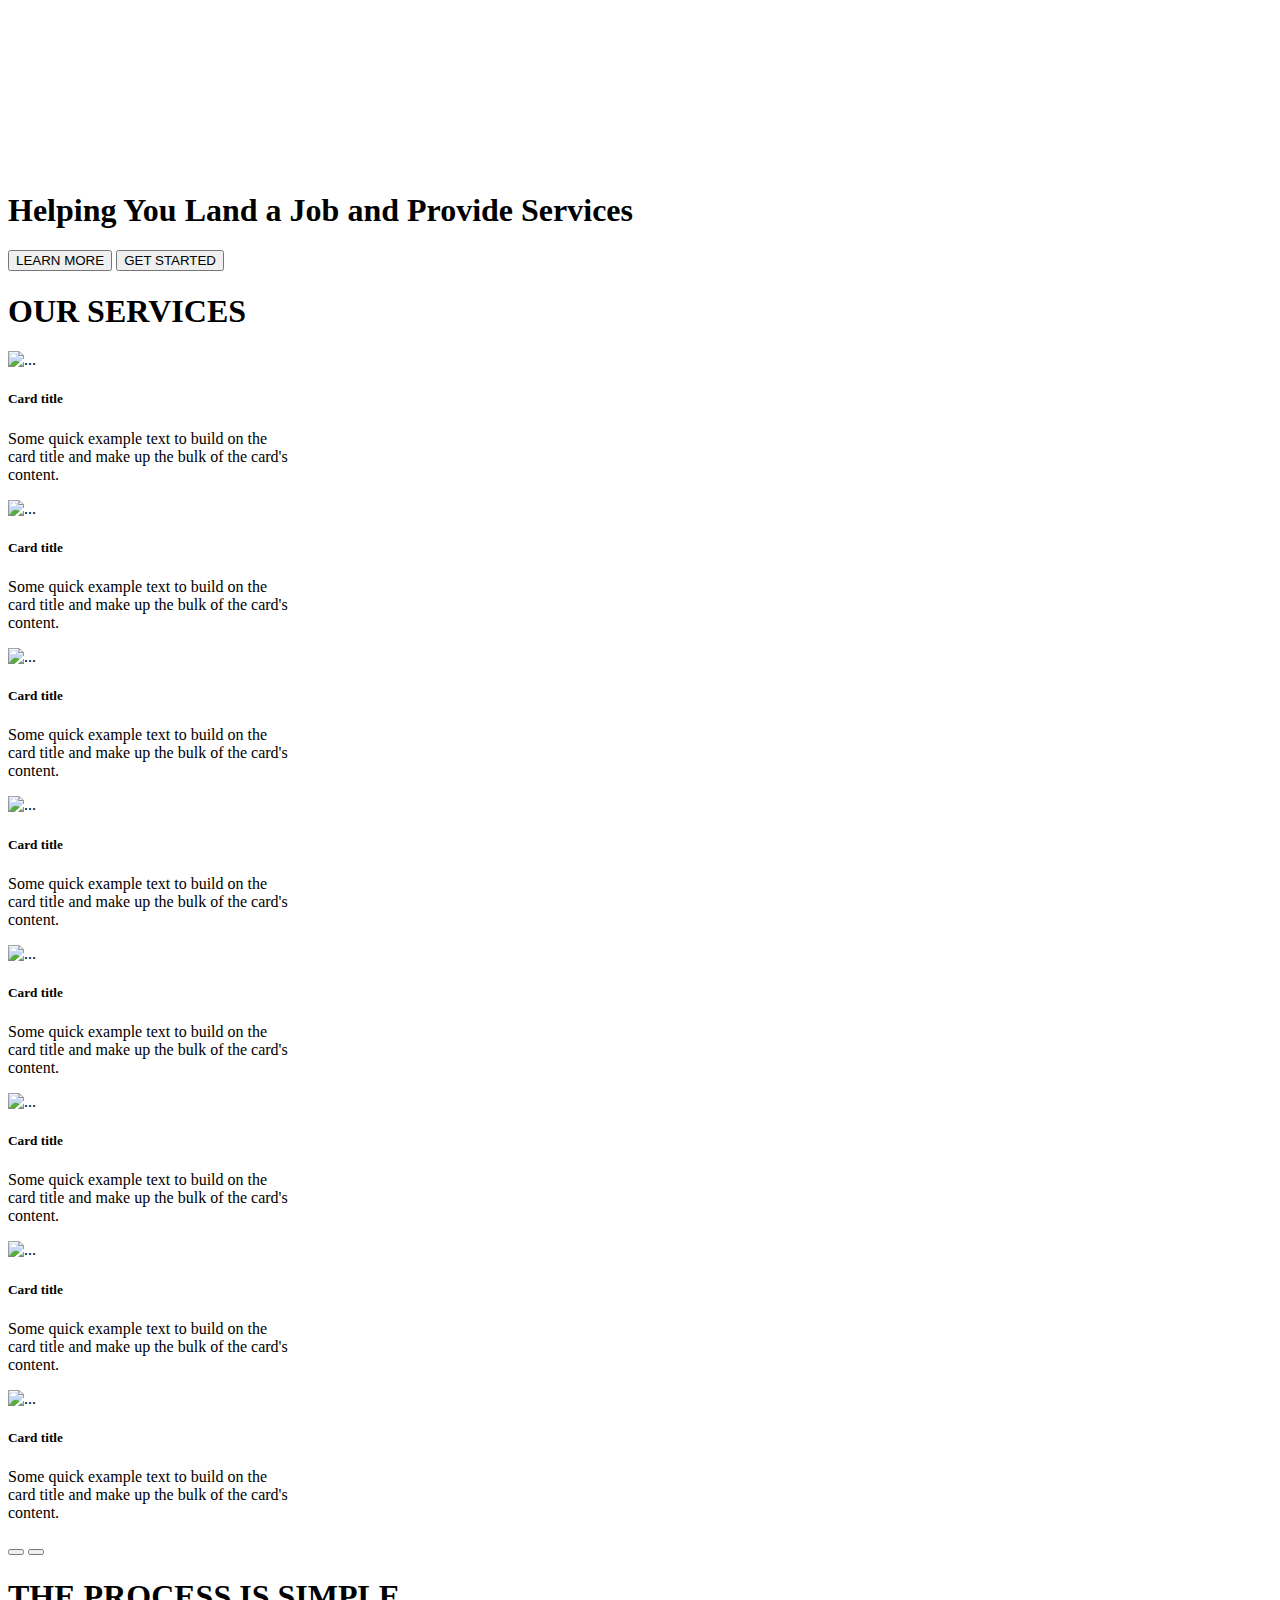
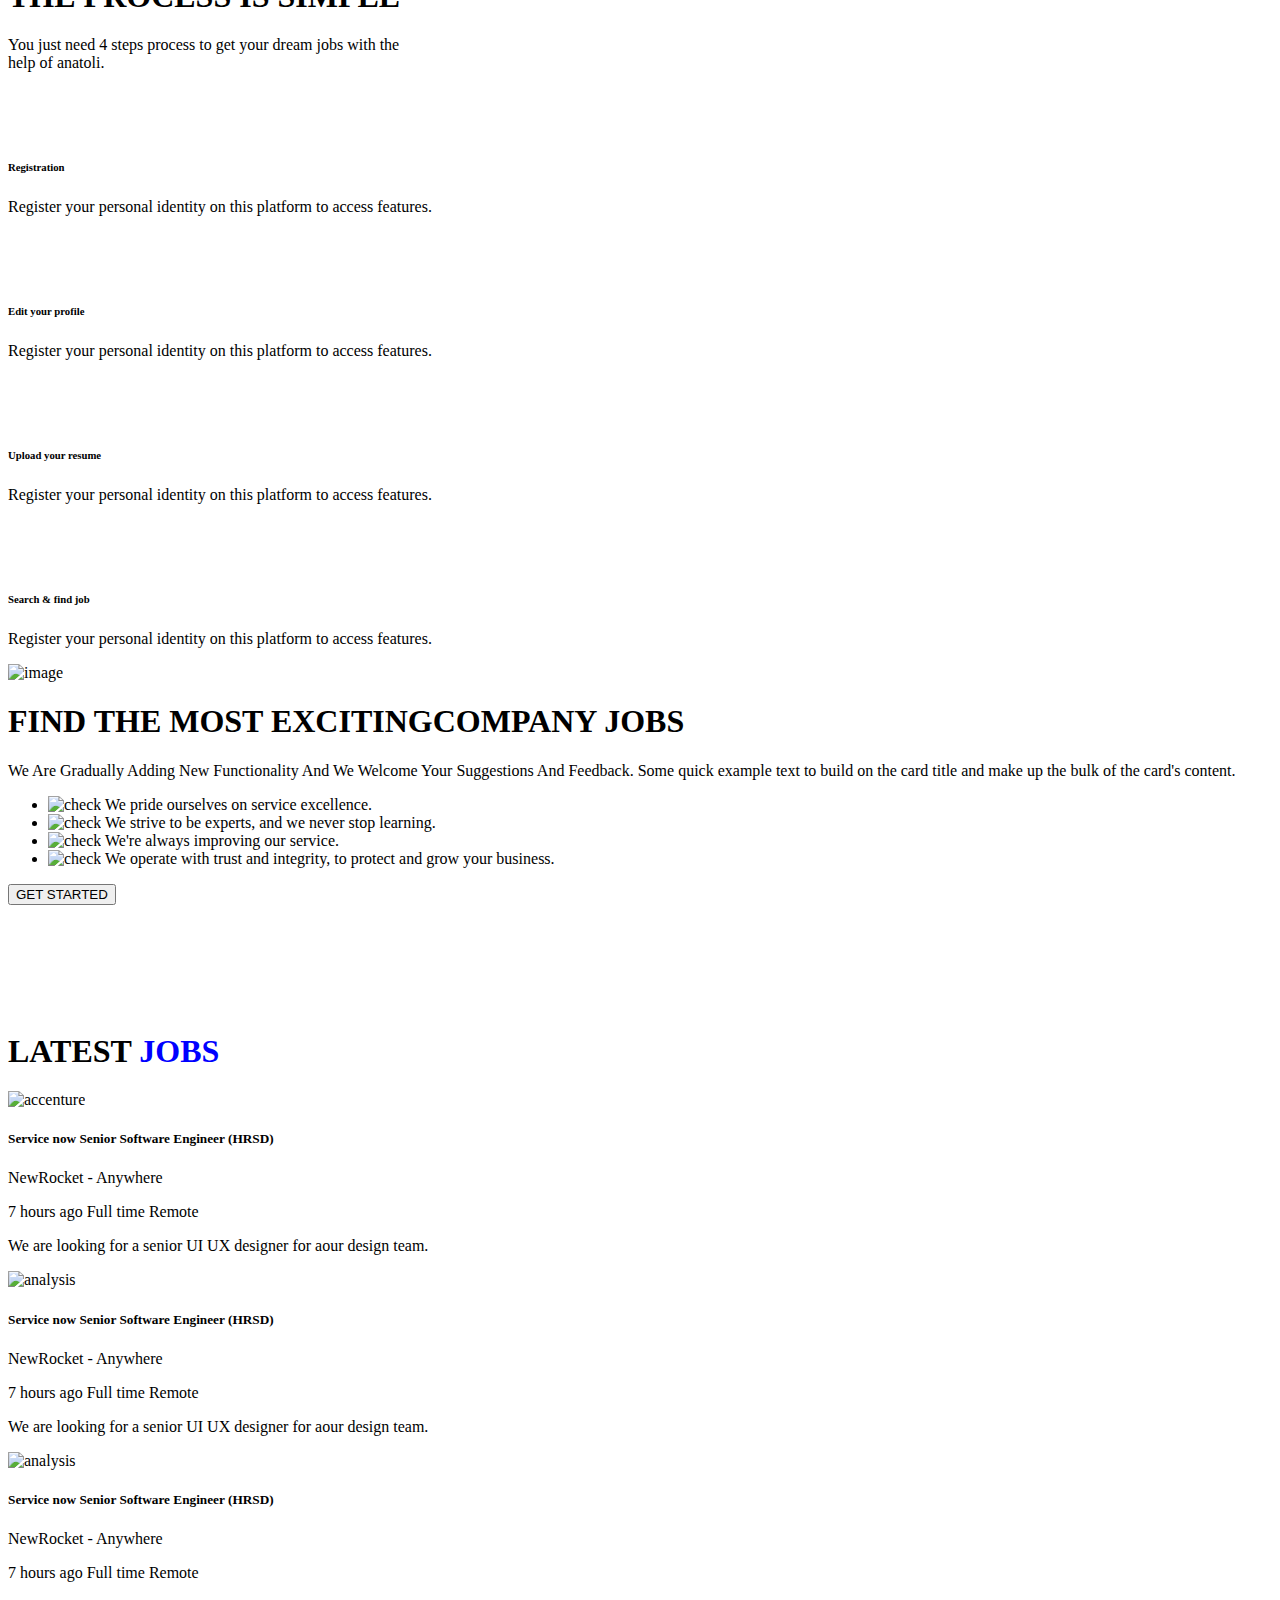
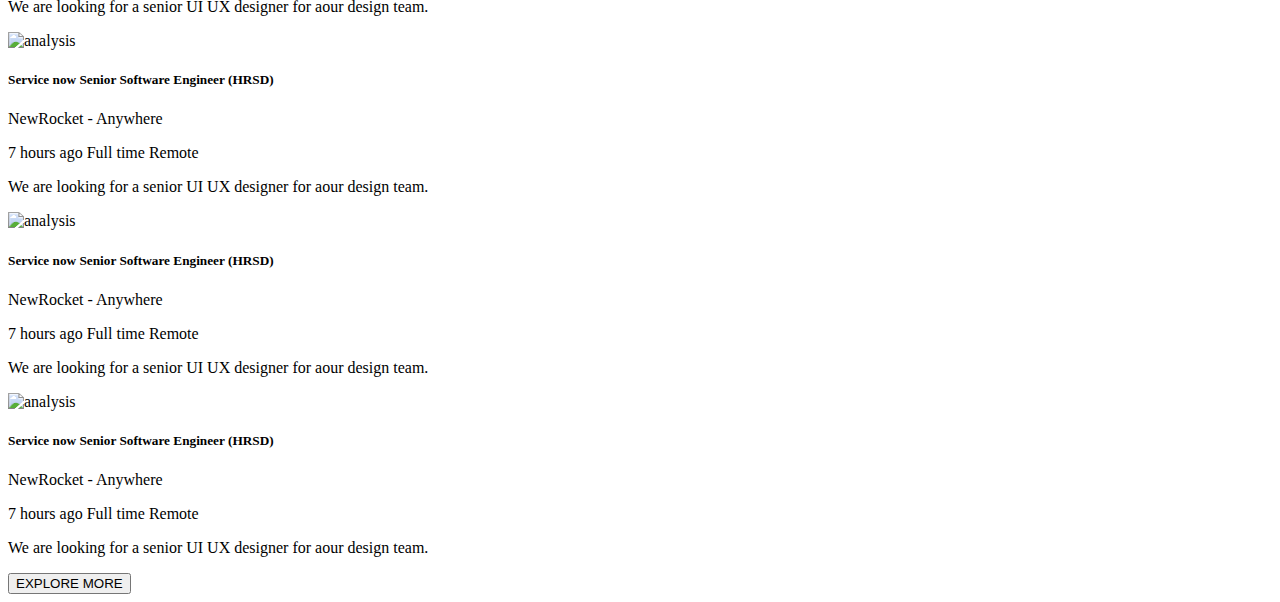
==== index.html @ fc7015f7 "Merge from Master" ====
<!DOCTYPE html>
<html lang="en">
  <head>
    <meta charset="UTF-8" />
    <meta http-equiv="X-UA-Compatible" content="IE=edge" />
    <meta name="viewport" content="width=device-width, initial-scale=1.0" />

    <!-- BOOTSTRAP -->

    <link rel="stylesheet" href="https://fonts.googleapis.com/css2?family=Quicksand:wght@500;600;700&display=swap">
    <link rel="stylesheet" href="https://cdnjs.cloudflare.com/ajax/libs/twitter-bootstrap/4.5.3/css/bootstrap-grid.min.css">
    

    <link
      href="https://cdn.jsdelivr.net/npm/bootstrap@5.2.3/dist/css/bootstrap.min.css"
      rel="stylesheet"
      integrity="sha384-rbsA2VBKQhggwzxH7pPCaAqO46MgnOM80zW1RWuH61DGLwZJEdK2Kadq2F9CUG65"
      crossorigin="anonymous"
    />
    <link rel="stylesheet" href="./style.css" />
    <link rel="stylesheet" href="./footer.css">
    <!-- GOOGLE FONT -->
    <link
      href="https://fonts.googleapis.com/css2?family=Poppins:wght@100;200;300;400;500;600;700;800;900&display=swap"
      rel="stylesheet"
    />

    <!-- ICONS -->
    <script
      type="module"
      src="https://unpkg.com/ionicons@5.5.2/dist/ionicons/ionicons.esm.js"
    ></script>

    <title>Anatoli Services</title>
  </head>
  <body>
    <!-- SECTION 1 -->
    <section class="section-1 border-bottom position-relative">
      <!-- NAVIGATION -->

      <div id="navigation">

      </div>
      <div class="container-xxl">
        <h1
          class="text-center text-light fw-bold section-1-title"
          style="margin-top: 12rem"
        >
          Helping You Land a
          <span class="d-block">Job and Provide</span> Services
        </h1>
        <div class="d-flex gap-3 justify-content-center mt-4">
          <button
            class="button rounded-1 font-14px bg-light text-light btn gap-2 button-trans"
          >
            LEARN MORE
          </button>
          <button
            class="button rounded-1 font-14px bg-light text-dark btn gap-2 d-flex align-items-center"
          >
            GET STARTED <ion-icon name="arrow-forward-outline"></ion-icon>
          </button>
        </div>
      </div>
    </section>

    <!-- SECTION 2 -->
    <section class="section-2 py-2">
      <div class="offer">
        <h1 class="fs-2 fw-bold">OUR SERVICES</h1>

        <div class="services-parent">
          <div class="services-child d-flex gap-4">
            <div class="card services-content" style="width: 18rem">
              <img src="./img/section-2/1.svg" class="card-img-top" alt="..." />
              <div class="card-body">
                <h5 class="card-title">Card title</h5>
                <p class="card-text">
                  Some quick example text to build on the card title and make up
                  the bulk of the card's content.
                </p>
              </div>
            </div>
            <div class="card services-content" style="width: 18rem">
              <img src="./img/section-2/2.svg" class="card-img-top" alt="..." />
              <div class="card-body">
                <h5 class="card-title">Card title</h5>
                <p class="card-text">
                  Some quick example text to build on the card title and make up
                  the bulk of the card's content.
                </p>
              </div>
            </div>
            <div class="card services-content" style="width: 18rem">
              <img src="./img/section-2/3.svg" class="card-img-top" alt="..." />
              <div class="card-body">
                <h5 class="card-title">Card title</h5>
                <p class="card-text">
                  Some quick example text to build on the card title and make up
                  the bulk of the card's content.
                </p>
              </div>
            </div>
            <div class="card services-content" style="width: 18rem">
              <img src="./img/section-2/1.svg" class="card-img-top" alt="..." />
              <div class="card-body">
                <h5 class="card-title">Card title</h5>
                <p class="card-text">
                  Some quick example text to build on the card title and make up
                  the bulk of the card's content.
                </p>
              </div>
            </div>
            <div class="card services-content" style="width: 18rem">
              <img src="./img/section-2/1.svg" class="card-img-top" alt="..." />
              <div class="card-body">
                <h5 class="card-title">Card title</h5>
                <p class="card-text">
                  Some quick example text to build on the card title and make up
                  the bulk of the card's content.
                </p>
              </div>
            </div>
            <div class="card services-content" style="width: 18rem">
              <img src="./img/section-2/1.svg" class="card-img-top" alt="..." />
              <div class="card-body">
                <h5 class="card-title">Card title</h5>
                <p class="card-text">
                  Some quick example text to build on the card title and make up
                  the bulk of the card's content.
                </p>
              </div>
            </div>
            <div class="card services-content" style="width: 18rem">
              <img src="./img/section-2/1.svg" class="card-img-top" alt="..." />
              <div class="card-body">
                <h5 class="card-title">Card title</h5>
                <p class="card-text">
                  Some quick example text to build on the card title and make up
                  the bulk of the card's content.
                </p>
              </div>
            </div>
            <div class="card services-content" style="width: 18rem">
              <img src="./img/section-2/1.svg" class="card-img-top" alt="..." />
              <div class="card-body">
                <h5 class="card-title">Card title</h5>
                <p class="card-text">
                  Some quick example text to build on the card title and make up
                  the bulk of the card's content.
                </p>
              </div>
            </div>
          </div>
        </div>
      </div>

      <div class="d-flex gap-4 justify-content-center mt-5 btn-next-prev">
        <button class="btn btn-light next d-flex align-items-center" id="prev">
          <ion-icon name="chevron-back"></ion-icon>
        </button>
        <button class="btn btn-light next d-flex align-items-center" id="next">
          <ion-icon name="chevron-forward"></ion-icon>
        </button>
      </div>
    </section>

    <!-- ADS GUIDE -->
    <div class="guide py-5 px-3">
      <div class="container-xxl">
        <h1 class="font-sm-title text-light fw-bold">THE PROCESS IS SIMPLE</h1>
        <p class="text-light" style="width: 25rem">
          You just need 4 steps process to get your dream jobs with the help of
          anatoli.
        </p>

        <div class="row gy-4 mt-4">
          <div class="col-sm-6 col-md-6 col-lg-3">
            <div class="guide-steps py-4 px-4 rounded-4">
              <div
                class="guide-icons rounded-4 d-flex justify-content-center align-items-center"
                style="height: 3rem; width: 3rem"
              >
                <ion-icon name="person-add-outline"></ion-icon>
              </div>
              <h6 class="text-light mt-2 fw-semibold mt-4">Registration</h6>
              <p class="text-light mt-4">
                Register your personal identity on this platform to access
                features.
              </p>
            </div>
          </div>
          <div class="col-sm-6 col-md-6 col-lg-3">
            <div class="guide-steps py-4 px-4 rounded-4 bg-light">
              <div
                class="guide-icons rounded-4 d-flex justify-content-center align-items-center"
                style="height: 3rem; width: 3rem"
              >
                <ion-icon name="person-outline"></ion-icon>
              </div>
              <h6 class="text-dark mt-2 fw-semibold mt-4">Edit your profile</h6>
              <p class="text-dark mt-4">
                Register your personal identity on this platform to access
                features.
              </p>
            </div>
          </div>
          <div class="col-sm-6 col-md-6 col-lg-3">
            <div class="guide-steps py-4 px-4 rounded-4 bg-light">
              <div
                class="guide-icons rounded-4 d-flex justify-content-center align-items-center"
                style="height: 3rem; width: 3rem"
              >
                <ion-icon name="newspaper-outline"></ion-icon>
              </div>
              <h6 class="text-dark mt-2 fw-semibold mt-4">
                Upload your resume
              </h6>
              <p class="text-dark mt-4">
                Register your personal identity on this platform to access
                features.
              </p>
            </div>
          </div>
          <div class="col-sm-6 col-md-6 col-lg-3">
            <div class="guide-steps py-4 px-4 rounded-4 bg-light">
              <div
                class="guide-icons rounded-4 d-flex justify-content-center align-items-center"
                style="height: 3rem; width: 3rem"
              >
                <ion-icon name="search-outline"></ion-icon>
              </div>
              <h6 class="text-dark mt-2 fw-semibold mt-4">Search & find job</h6>
              <p class="text-dark mt-4">
                Register your personal identity on this platform to access
                features.
              </p>
            </div>
          </div>
        </div>
      </div>
    </div>

    <!-- SECTION 3 -->
    <section class="section-3 container-xxl position-relative">
      <div class="row align-items-center">
        <div class="col-12 col-md-6 col-lg-6 d-grid section-3-image">
          <div>
            <img class="img-fluid" src="./img/job-img.svg" alt="image" />
          </div>
        </div>
        <div class="col-12 col-md-6 col-lg-6">
          <h1 class="fw-bold font-title">
            FIND THE <span class="d-block">MOST EXCITING</span
            ><span class="d-block">COMPANY JOBS</span>
          </h1>
          <p class="card-text text-paragraph-color mt-4">
            We Are Gradually Adding New Functionality And We Welcome Your
            Suggestions And Feedback. Some quick example text to build on the
            card title and make up the bulk of the card's content.
          </p>

          <ul class="d-grid gap-3 mt-4">
            <li class="d-flex align-items-center gap-3 section-3-icons">
              <img class="img-fluid" src="./img/icons/check.png" alt="check" />
              We pride ourselves on service excellence.
            </li>
            <li class="d-flex align-items-center gap-3 section-3-icons">
              <img class="img-fluid" src="./img/icons/check.png" alt="check" />
              We strive to be experts, and we never stop learning.
            </li>
            <li class="d-flex align-items-center gap-3 section-3-icons">
              <img class="img-fluid" src="./img/icons/check.png" alt="check" />
              We're always improving our service.
            </li>
            <li class="d-flex align-items-center gap-3 section-3-icons">
              <img class="img-fluid" src="./img/icons/check.png" alt="check" />
              We operate with trust and integrity, to protect and grow your
              business.
            </li>
          </ul>

          <button
            class="button rounded-1 font-14px text-light btn gap-2 d-flex align-items-center button-blue mt-5"
          >
            GET STARTED <ion-icon name="arrow-forward-outline"></ion-icon>
          </button>
        </div>
      </div>

      <div class="row gy-4" style="margin-top: 8rem">
        <h1 class="font-sm-title fw-bold">
          LATEST <span style="color: blue">JOBS</span>
        </h1>

        <div class="col-sm-6 col-md-6 col-lg-4">
          <div class="card px-4 py-4 border-0">
            <div class="card-body d-flex gap-3 px-0 py-0">
              <div class="section-3-box">
                <img
                  class="img-fluid"
                  src="./img/icons/accenture.png"
                  alt="accenture"
                />
              </div>
              <div>
                <h5 class="card-title fs-6 fw-semibold text-dark">
                  Service now Senior Software Engineer (HRSD)
                </h5>
                <p class="card-text text-paragraph-color font-14px">
                  NewRocket - Anywhere
                </p>
              </div>
            </div>
            <div>
              <span
                class="d-block d-flex align-items-center gap-2 mt-4 smaller-font text-muted"
                ><ion-icon name="time-outline"></ion-icon> 7 hours ago
                <ion-icon name="clipboard-sharp"></ion-icon>Full time
                <ion-icon name="home"></ion-icon>Remote</span
              >
              <p class="mt-2 text-paragraph-color">
                We are looking for a senior UI UX designer
                <span class="d-block">for aour design team.</span>
              </p>
            </div>
          </div>
        </div>
        <div class="col-sm-6 col-md-6 col-lg-4">
          <div class="card px-4 py-4 border-0">
            <div class="card-body d-flex gap-3 px-0 py-0">
              <div class="section-3-box">
                <img
                  class="img-fluid"
                  src="./img/icons/analysis.png"
                  alt="analysis"
                />
              </div>
              <div>
                <h5 class="card-title fs-6 fw-semibold text-dark">
                  Service now Senior Software Engineer (HRSD)
                </h5>
                <p class="card-text text-paragraph-color font-14px">
                  NewRocket - Anywhere
                </p>
              </div>
            </div>
            <div>
              <span
                class="d-block d-flex align-items-center gap-2 mt-4 smaller-font text-muted"
                ><ion-icon name="time-outline"></ion-icon> 7 hours ago
                <ion-icon name="clipboard-sharp"></ion-icon>Full time
                <ion-icon name="home"></ion-icon>Remote</span
              >
              <p class="mt-2 text-paragraph-color">
                We are looking for a senior UI UX designer
                <span class="d-block">for aour design team.</span>
              </p>
            </div>
          </div>
        </div>
        <div class="col-sm-6 col-md-6 col-lg-4">
          <div class="card px-4 py-4 border-0">
            <div class="card-body d-flex gap-3 px-0 py-0">
              <div class="section-3-box">
                <img
                  class="img-fluid"
                  src="./img/icons/huawei.png"
                  alt="analysis"
                />
              </div>
              <div>
                <h5 class="card-title fs-6 fw-semibold text-dark">
                  Service now Senior Software Engineer (HRSD)
                </h5>
                <p class="card-text text-paragraph-color font-14px">
                  NewRocket - Anywhere
                </p>
              </div>
            </div>
            <div>
              <span
                class="d-block d-flex align-items-center gap-2 mt-4 smaller-font text-muted"
                ><ion-icon name="time-outline"></ion-icon> 7 hours ago
                <ion-icon name="clipboard-sharp"></ion-icon>Full time
                <ion-icon name="home"></ion-icon>Remote</span
              >
              <p class="mt-2 text-paragraph-color">
                We are looking for a senior UI UX designer
                <span class="d-block">for aour design team.</span>
              </p>
            </div>
          </div>
        </div>
        <div class="col-sm-6 col-md-6 col-lg-4">
          <div class="card px-4 py-4 border-0">
            <div class="card-body d-flex gap-3 px-0 py-0">
              <div class="section-3-box">
                <img
                  class="img-fluid"
                  src="./img/icons/microsoft.png"
                  alt="analysis"
                />
              </div>
              <div>
                <h5 class="card-title fs-6 fw-semibold text-dark">
                  Service now Senior Software Engineer (HRSD)
                </h5>
                <p class="card-text text-paragraph-color font-14px">
                  NewRocket - Anywhere
                </p>
              </div>
            </div>
            <div>
              <span
                class="d-block d-flex align-items-center gap-2 mt-4 smaller-font text-muted"
                ><ion-icon name="time-outline"></ion-icon> 7 hours ago
                <ion-icon name="clipboard-sharp"></ion-icon>Full time
                <ion-icon name="home"></ion-icon>Remote</span
              >
              <p class="mt-2 text-paragraph-color">
                We are looking for a senior UI UX designer
                <span class="d-block">for aour design team.</span>
              </p>
            </div>
          </div>
        </div>
        <div class="col-sm-6 col-md-6 col-lg-4">
          <div class="card px-4 py-4 border-0">
            <div class="card-body d-flex gap-3 px-0 py-0">
              <div class="section-3-box">
                <img
                  class="img-fluid"
                  src="./img/icons/windows.png"
                  alt="analysis"
                />
              </div>
              <div>
                <h5 class="card-title fs-6 fw-semibold text-dark">
                  Service now Senior Software Engineer (HRSD)
                </h5>
                <p class="card-text text-paragraph-color font-14px">
                  NewRocket - Anywhere
                </p>
              </div>
            </div>
            <div>
              <span
                class="d-block d-flex align-items-center gap-2 mt-4 smaller-font text-muted"
                ><ion-icon name="time-outline"></ion-icon> 7 hours ago
                <ion-icon name="clipboard-sharp"></ion-icon>Full time
                <ion-icon name="home"></ion-icon>Remote</span
              >
              <p class="mt-2 text-paragraph-color">
                We are looking for a senior UI UX designer
                <span class="d-block">for aour design team.</span>
              </p>
            </div>
          </div>
        </div>
        <div class="col-sm-6 col-md-6 col-lg-4">
          <div class="card px-4 py-4 border-0">
            <div class="card-body d-flex gap-3 px-0 py-0">
              <div class="section-3-box">
                <img
                  class="img-fluid"
                  src="./img/icons/joomla.png"
                  alt="analysis"
                />
              </div>
              <div>
                <h5 class="card-title fs-6 fw-semibold text-dark">
                  Service now Senior Software Engineer (HRSD)
                </h5>
                <p class="card-text text-paragraph-color font-14px">
                  NewRocket - Anywhere
                </p>
              </div>
            </div>
            <div>
              <span
                class="d-block d-flex align-items-center gap-2 mt-4 smaller-font text-muted"
                ><ion-icon name="time-outline"></ion-icon> 7 hours ago
                <ion-icon name="clipboard-sharp"></ion-icon>Full time
                <ion-icon name="home"></ion-icon>Remote</span
              >
              <p class="mt-2 text-paragraph-color">
                We are looking for a senior UI UX designer
                <span class="d-block">for aour design team.</span>
              </p>
            </div>
          </div>
        </div>
      </div>

      <button
        class="button rounded-1 font-14px text-light btn gap-2 d-flex align-items-center button-blue mt-5 position-absolute bottom-0 start-50 translate-middle"
      >
        EXPLORE MORE <ion-icon name="arrow-forward-outline"></ion-icon>
      </button>
    </section>


  <!-- updated Footer  -->



  <footer class="site-footer" id="footer">   
  
    </footer>


    <!-- FOOTER -->
    <!-- <div style="padding-top: 8rem">
      <footer class="py-5 container">
        <div class="row">
          <div class="col-lg-3 mb-3">
            <h5 class="fw-bold footer-font-size">ANATOLI SERVICES</h5>
            <ul class="nav flex-column">
              <li class="nav-item mb-2 mt-2">
                <a href="#" class="nav-link font-14px p-0 text-dark"
                  >Copyrights &copy; 2023</a
                >
              </li>
              <li class="nav-item mb-2">
                <a href="#" class="nav-link font-14px p-0 text-dark"
                  >All rights reserved</a
                >
              </li>
            </ul>
          </div>

          <div class="col-lg-3 mb-3">
            <h5 class="fw-bold footer-font-size">ABOUT ANATOLI SERVICES</h5>
            <ul class="nav flex-column">
              <li class="nav-item mb-2 mt-2">
                <a href="#" class="nav-link font-14px p-0 text-dark"
                  >About Us</a
                >
              </li>
              <li class="nav-item mb-2">
                <a href="#" class="nav-link font-14px p-0 text-dark"
                  >Privacy Policy</a
                >
              </li>
              <li class="nav-item mb-2">
                <a href="#" class="nav-link font-14px p-0 text-dark"
                  >Terms & Condition</a
                >
              </li>
              <li class="nav-item mb-2">
                <a href="#" class="nav-link font-14px p-0 text-dark"
                  >Site Map</a
                >
              </li>
              <li class="nav-item mb-2">
                <a href="#" class="nav-link font-14px p-0 text-dark">Help</a>
              </li>
            </ul>
          </div>

          <div class="col-lg-3 mb-3">
            <h5 class="fw-bold footer-font-size">CONNECT WITH ANATOLI</h5>
            <ul class="nav flex-column">
              <li class="nav-item mb-2 mt-2">
                <a href="#" class="nav-link font-14px p-0 text-dark">FAQs</a>
              </li>
              <li class="nav-item mb-2">
                <a href="#" class="nav-link font-14px p-0 text-dark"
                  >Email: anatoliservices@mail.com</a
                >
              </li>
              <li class="nav-item mb-2">
                <a href="#" class="nav-link font-14px p-0 text-dark"
                  >Chat with us</a
                >
              </li>
              <li class="nav-item mb-2">
                <a href="#" class="nav-link font-14px p-0 text-dark"
                  >Send us inquiry</a
                >
              </li>
            </ul>
          </div>

          <div class="col-lg-3 mb-3 d-flex gap-4 justify-content-center">
            <div class="footer-icons">
              <ion-icon name="logo-facebook"></ion-icon>
            </div>
            <div class="footer-icons">
              <ion-icon name="logo-instagram"></ion-icon>
            </div>
            <div class="footer-icons">
              <ion-icon name="logo-twitter"></ion-icon>
            </div>
            <div class="footer-icons">
              <ion-icon name="logo-facebook"></ion-icon>
            </div>
          </div>
        </div>

        <div class="border-top d-flex justify-content-center">
          <p class="text-center mt-5 font-14px text-paragraph-color">
            1717 Harrison St, San Francisco, CA 94103, USA
            <span class="d-block"
              >© 2022 Your Company. All rights reserved.</span
            >
          </p>
        </div>
      </footer>
    </div> -->

    <!-- BOOTSTRAP CDN -->
    <script
      src="https://cdn.jsdelivr.net/npm/bootstrap@5.2.3/dist/js/bootstrap.bundle.min.js"
      integrity="sha384-kenU1KFdBIe4zVF0s0G1M5b4hcpxyD9F7jL+jjXkk+Q2h455rYXK/7HAuoJl+0I4"
      crossorigin="anonymous"
    ></script>

    <!-- LOCAL JAVASCRIPT -->
    <script src="./index.js"></script>
  </body>
</html>
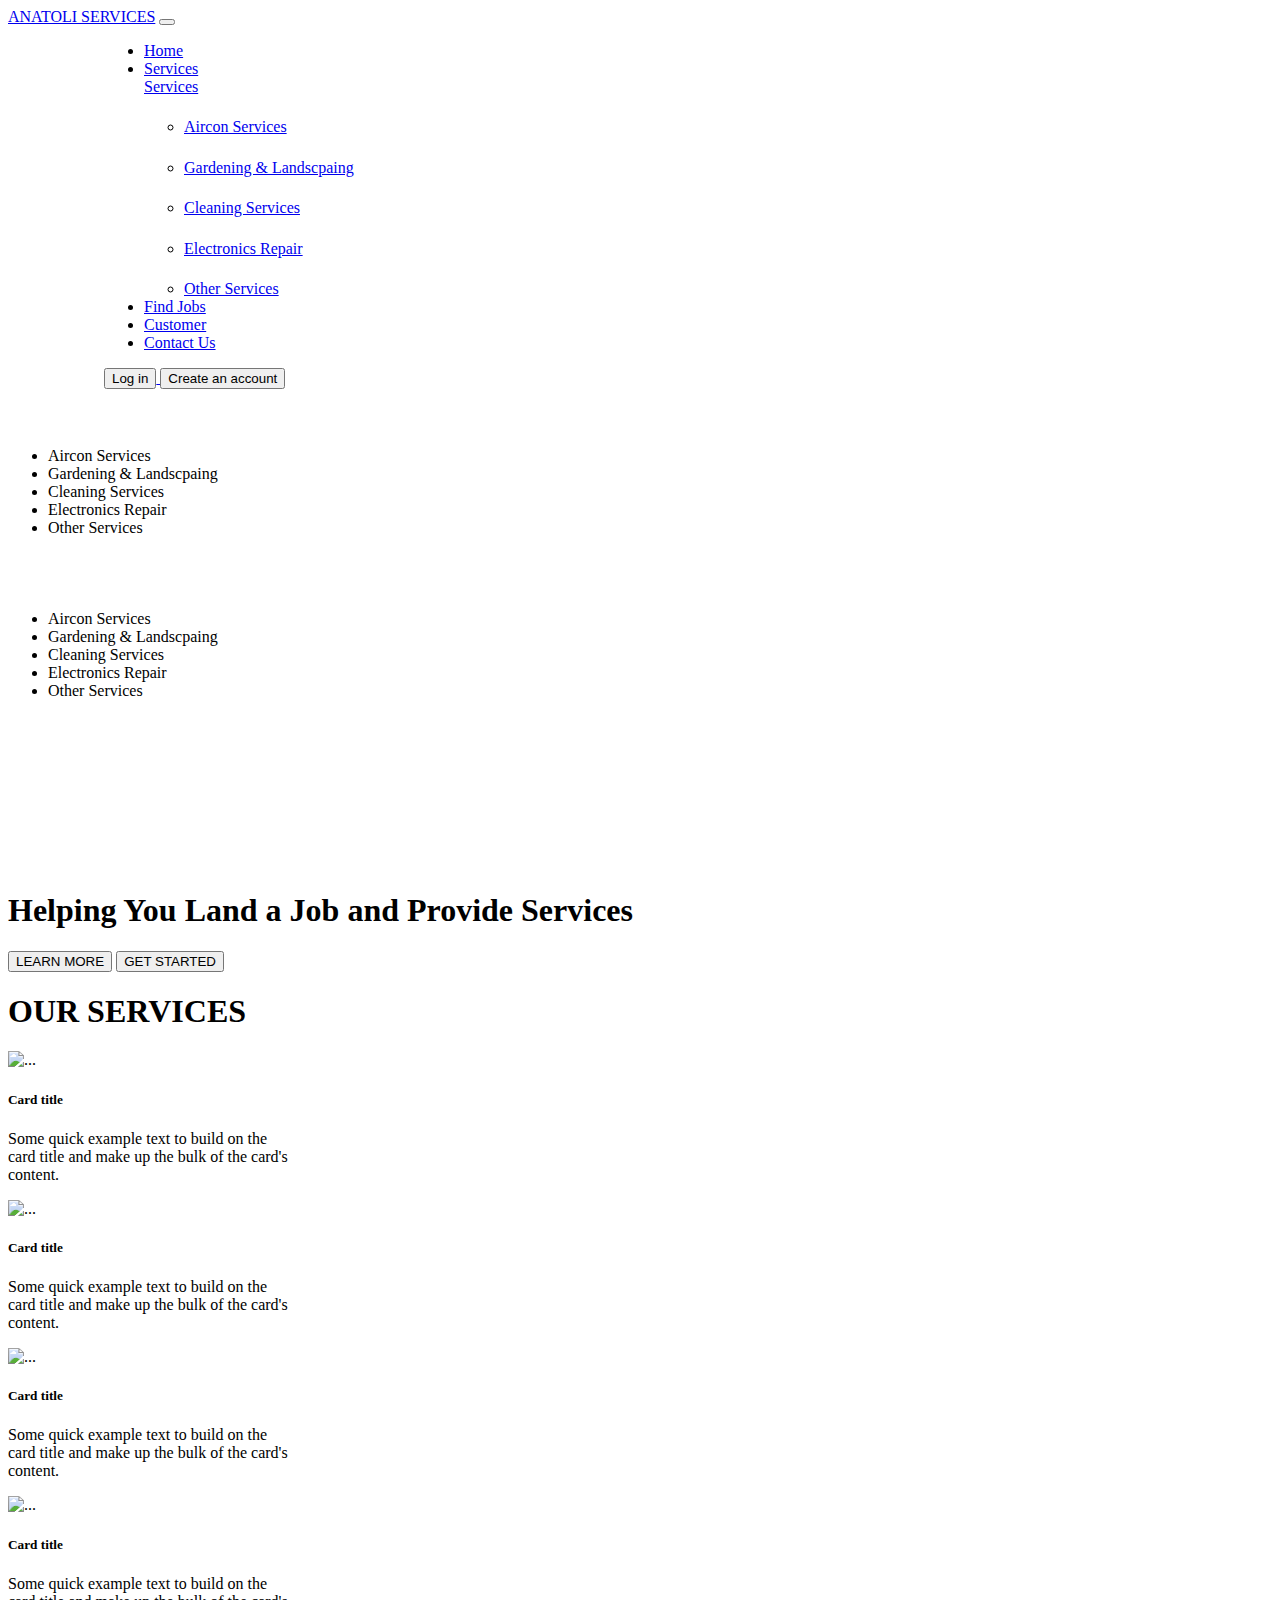
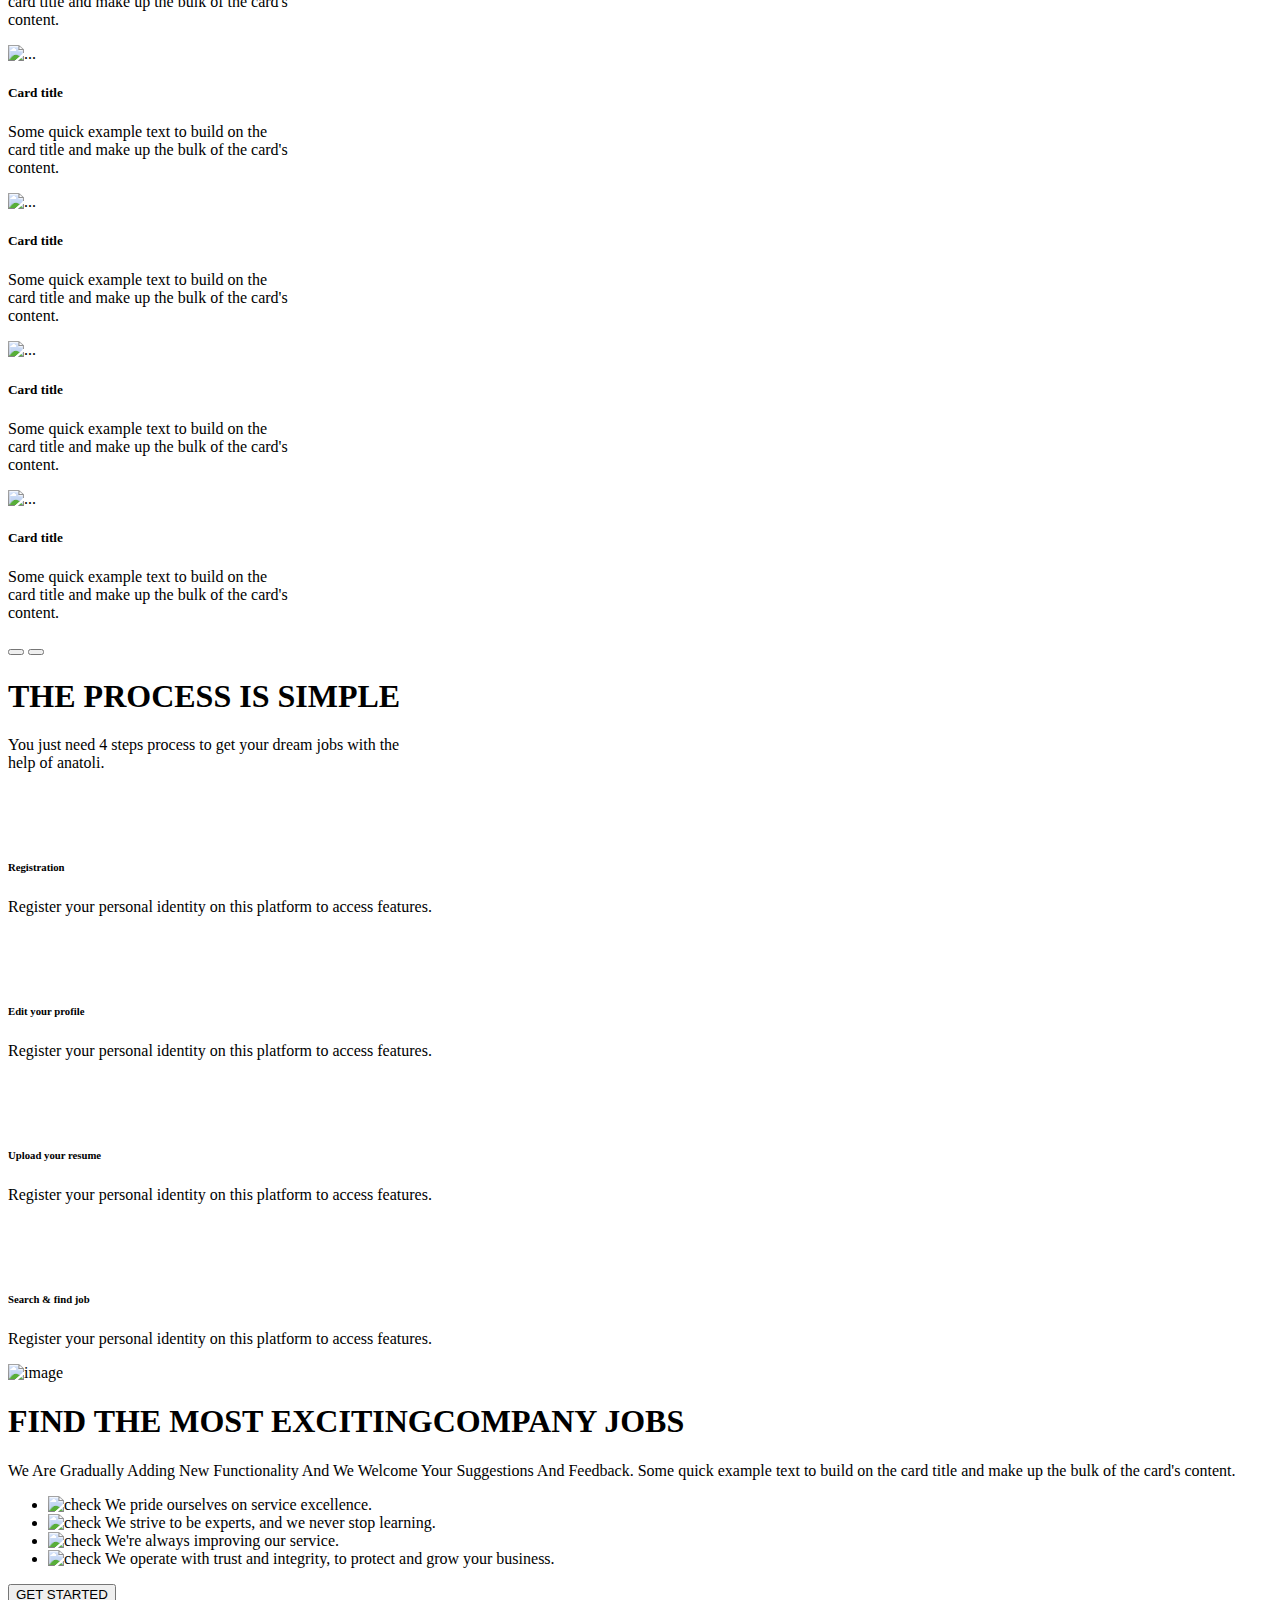
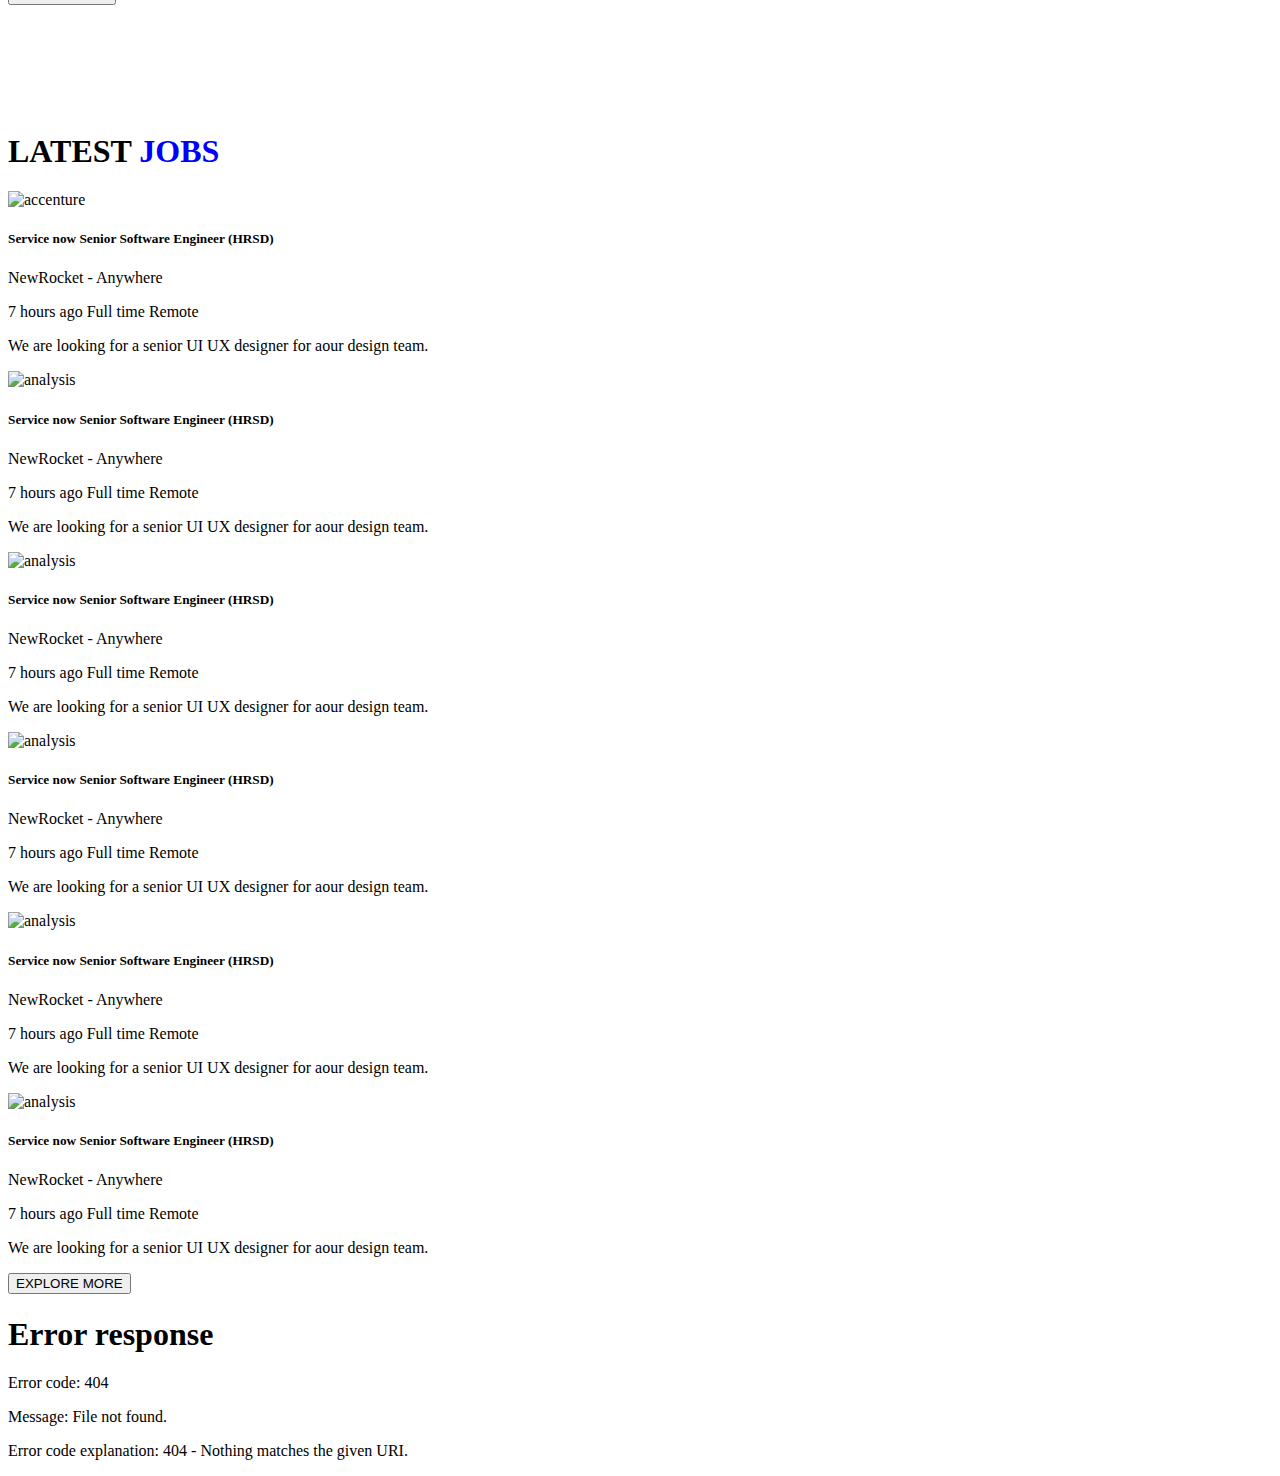
==== commit 9ea7f5cc: "Creation of Signup and LogIn" ====
--- a/index.html
+++ b/index.html
@@ -41,6 +41,33 @@
       <div id="navigation">
 
       </div>
+   
+      <!-- DROPDOWN MENU SERVICES -->
+      <div class="dropdown position-absolute" id="dropdown">
+        <div
+          class="position-absolute"
+          style="width: 100%; height: 1.4rem; top: -1.4rem; left: 0rem"
+        ></div>
+        <div
+          class="position-absolute"
+          style="
+            top: -1rem;
+            left: 2rem;
+            background: #fff;
+            height: 1.2rem;
+            width: 2rem;
+            clip-path: polygon(50% 0%, 0% 100%, 100% 100%);
+          "
+        ></div>
+        <ul class="d-grid">
+          <li class="py-2 dropdown-bg">Aircon Services</li>
+          <li class="py-2 dropdown-bg">Gardening & Landscpaing</li>
+          <li class="py-2 dropdown-bg">Cleaning Services</li>
+          <li class="py-2 dropdown-bg">Electronics Repair</li>
+          <li class="py-2 dropdown-bg">Other Services</li>
+        </ul>
+      </div>
+
       <div class="container-xxl">
         <h1
           class="text-center text-light fw-bold section-1-title"
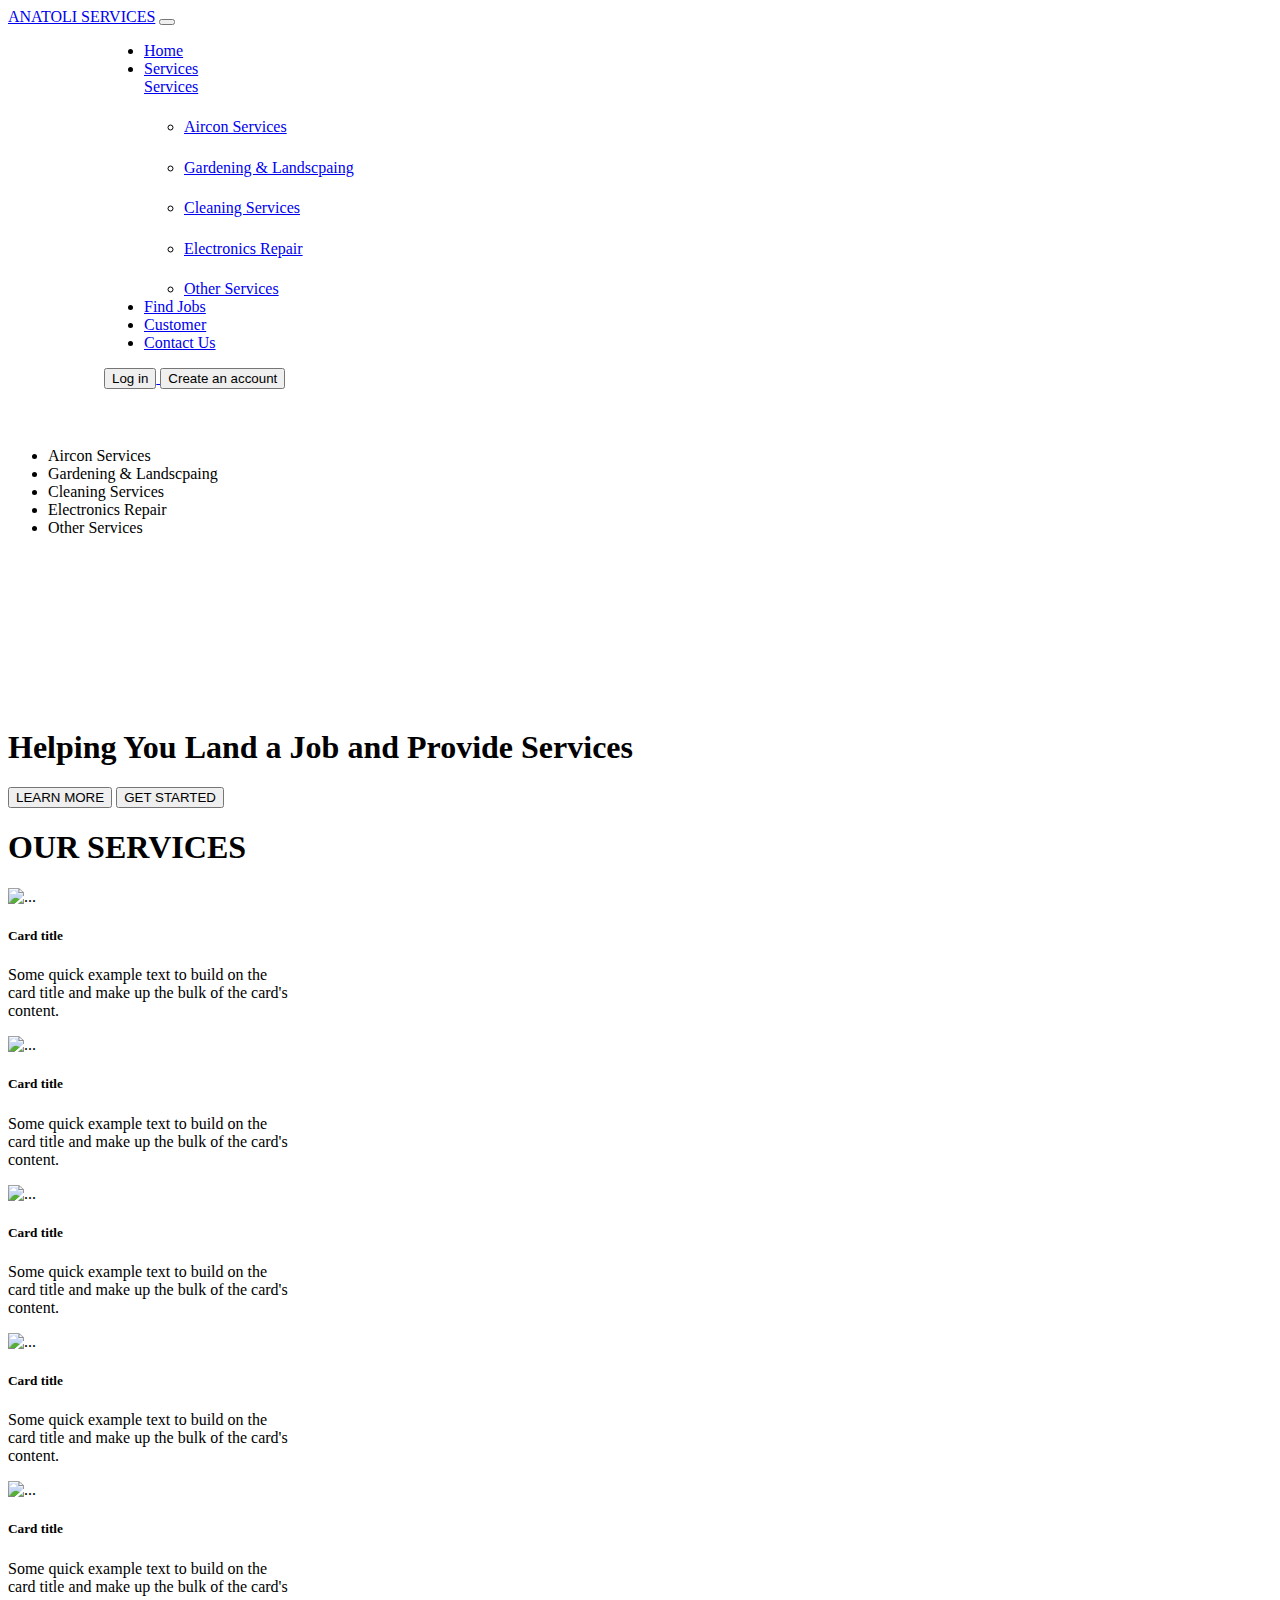
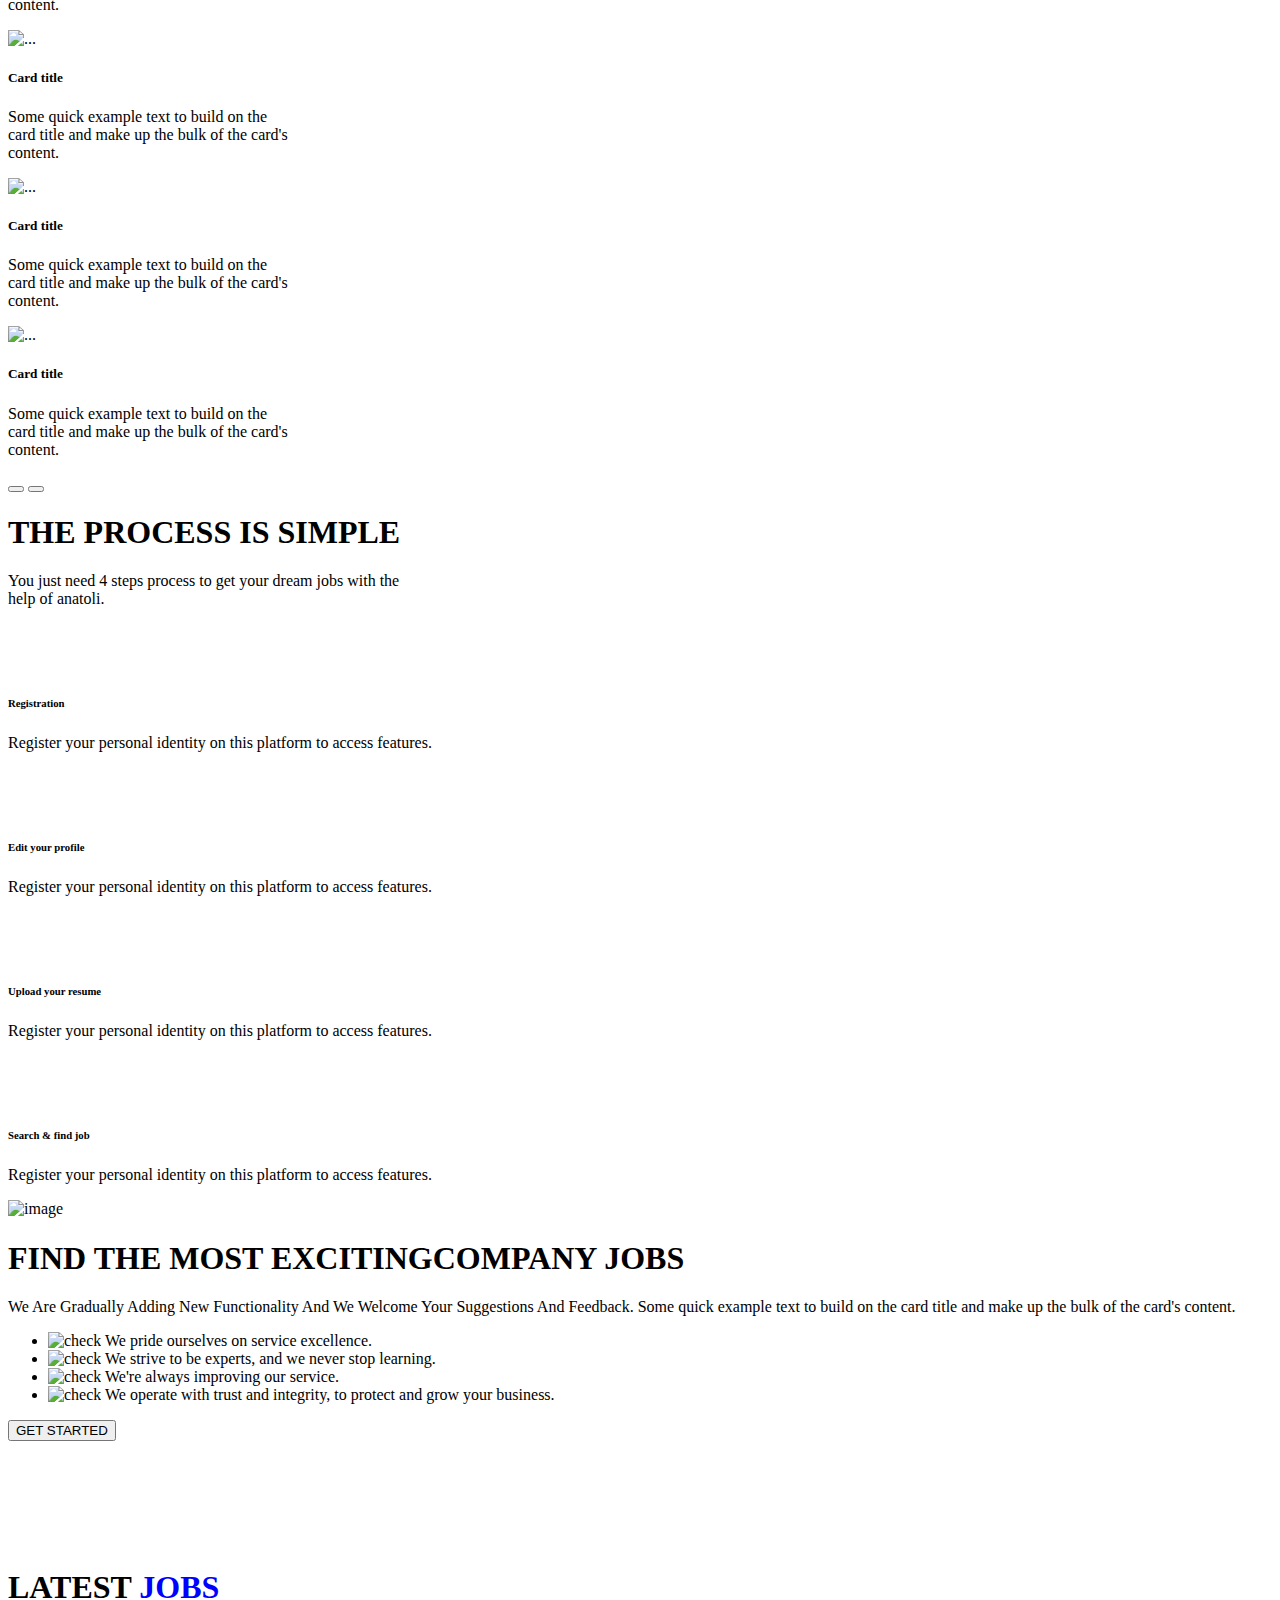
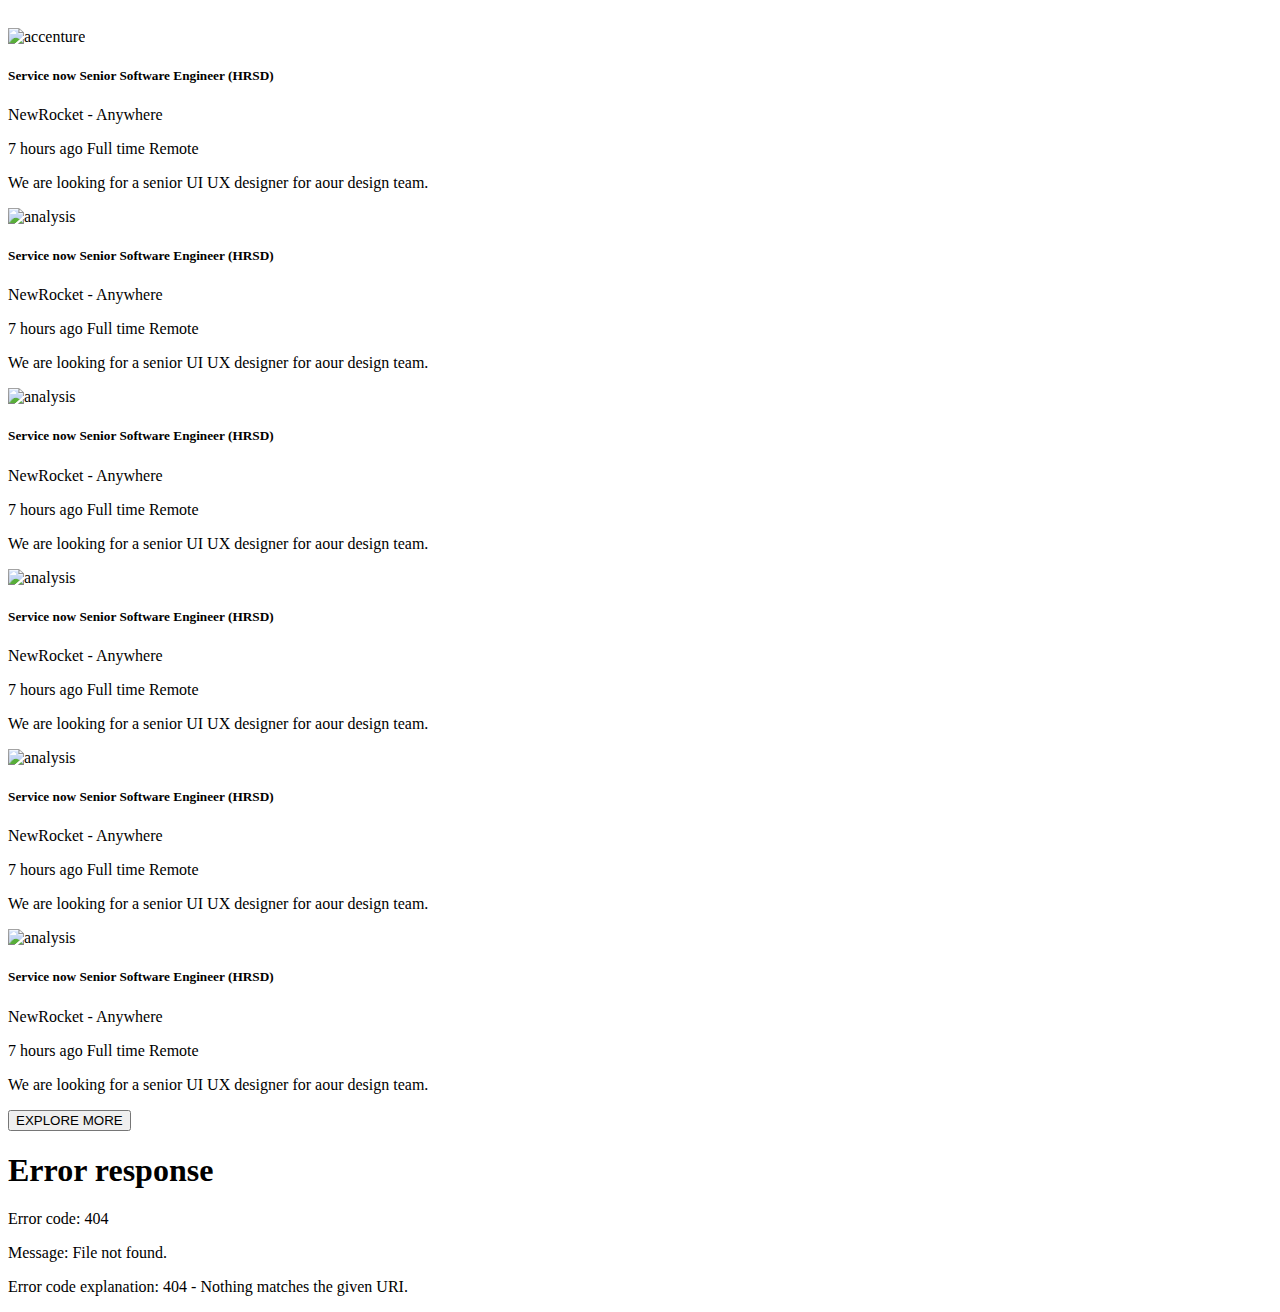
==== commit 56e77c3d: "Merge branch 'RichieNuez' of https://github.com/richiegnuez261987/Anatoli-Service.github.io into Ric" ====
--- a/index.html
+++ b/index.html
@@ -41,33 +41,6 @@
       <div id="navigation">
 
       </div>
-   
-      <!-- DROPDOWN MENU SERVICES -->
-      <div class="dropdown position-absolute" id="dropdown">
-        <div
-          class="position-absolute"
-          style="width: 100%; height: 1.4rem; top: -1.4rem; left: 0rem"
-        ></div>
-        <div
-          class="position-absolute"
-          style="
-            top: -1rem;
-            left: 2rem;
-            background: #fff;
-            height: 1.2rem;
-            width: 2rem;
-            clip-path: polygon(50% 0%, 0% 100%, 100% 100%);
-          "
-        ></div>
-        <ul class="d-grid">
-          <li class="py-2 dropdown-bg">Aircon Services</li>
-          <li class="py-2 dropdown-bg">Gardening & Landscpaing</li>
-          <li class="py-2 dropdown-bg">Cleaning Services</li>
-          <li class="py-2 dropdown-bg">Electronics Repair</li>
-          <li class="py-2 dropdown-bg">Other Services</li>
-        </ul>
-      </div>
-
       <div class="container-xxl">
         <h1
           class="text-center text-light fw-bold section-1-title"
